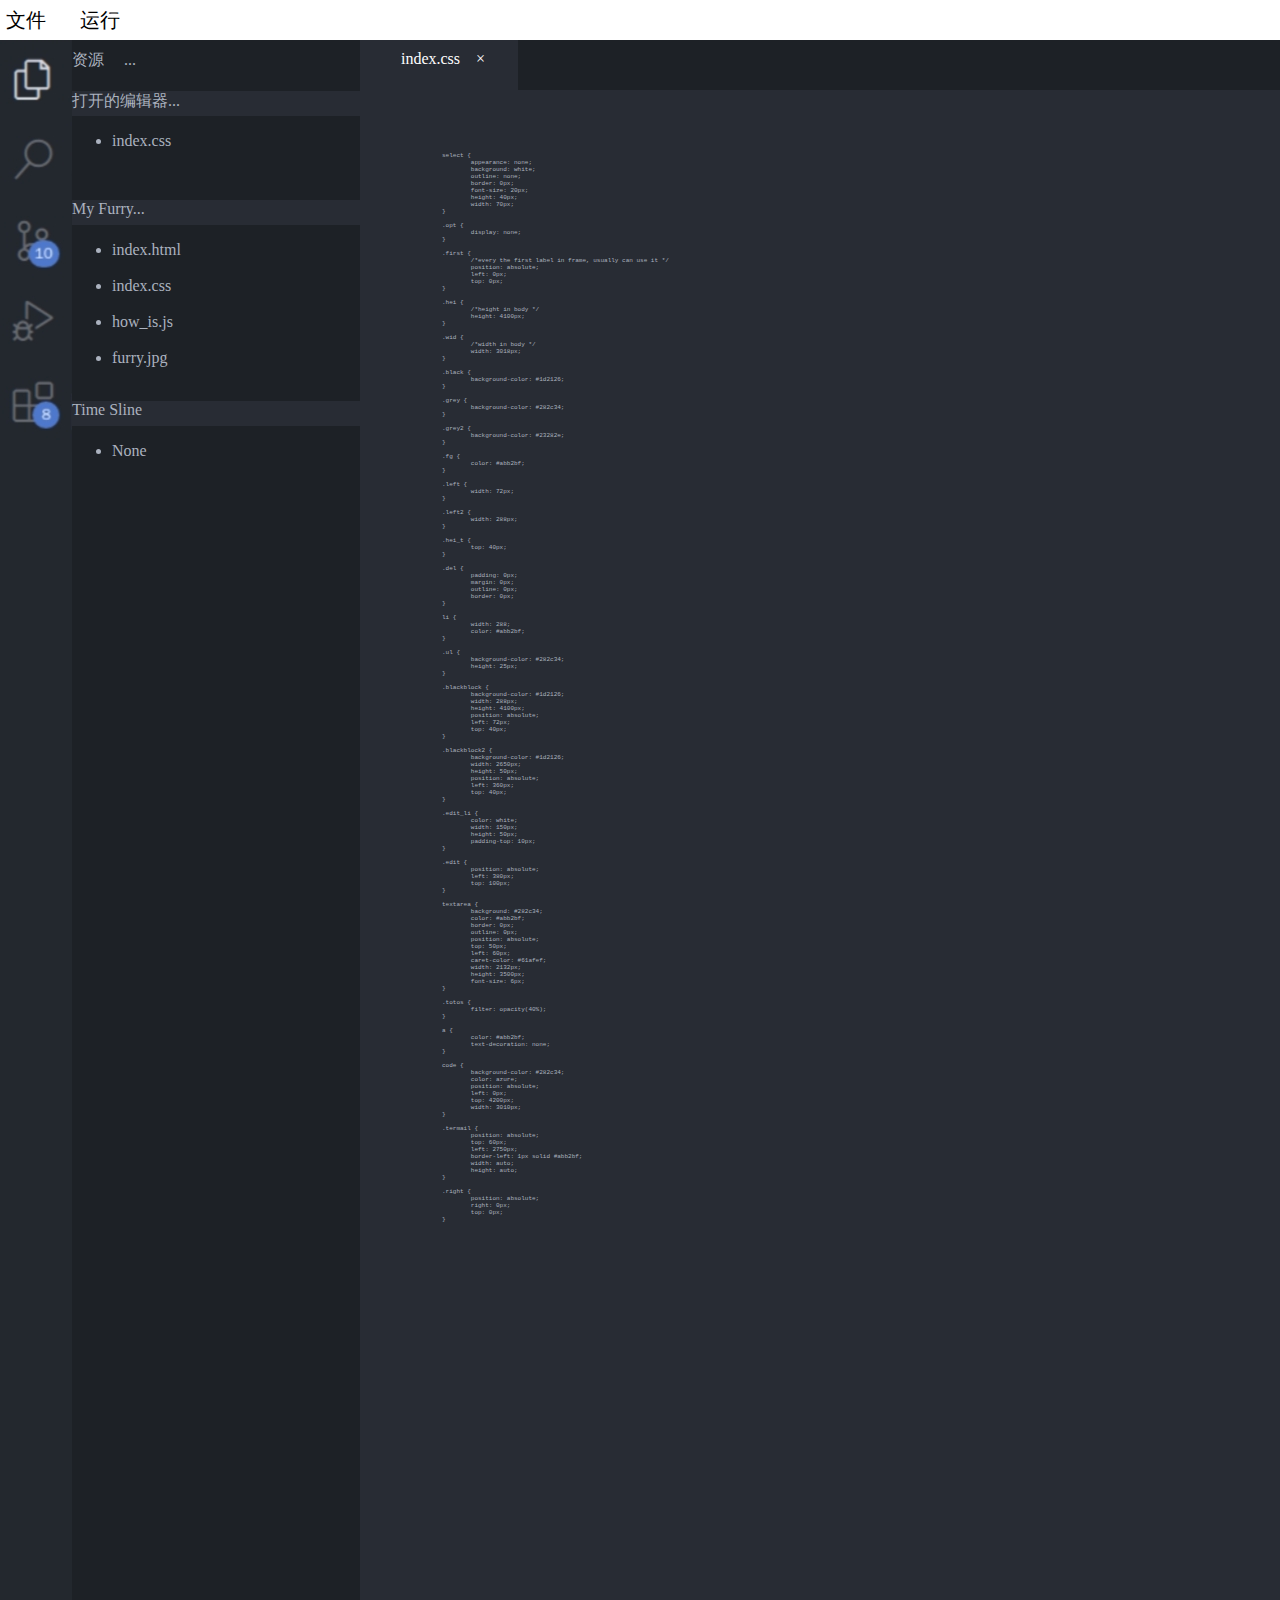
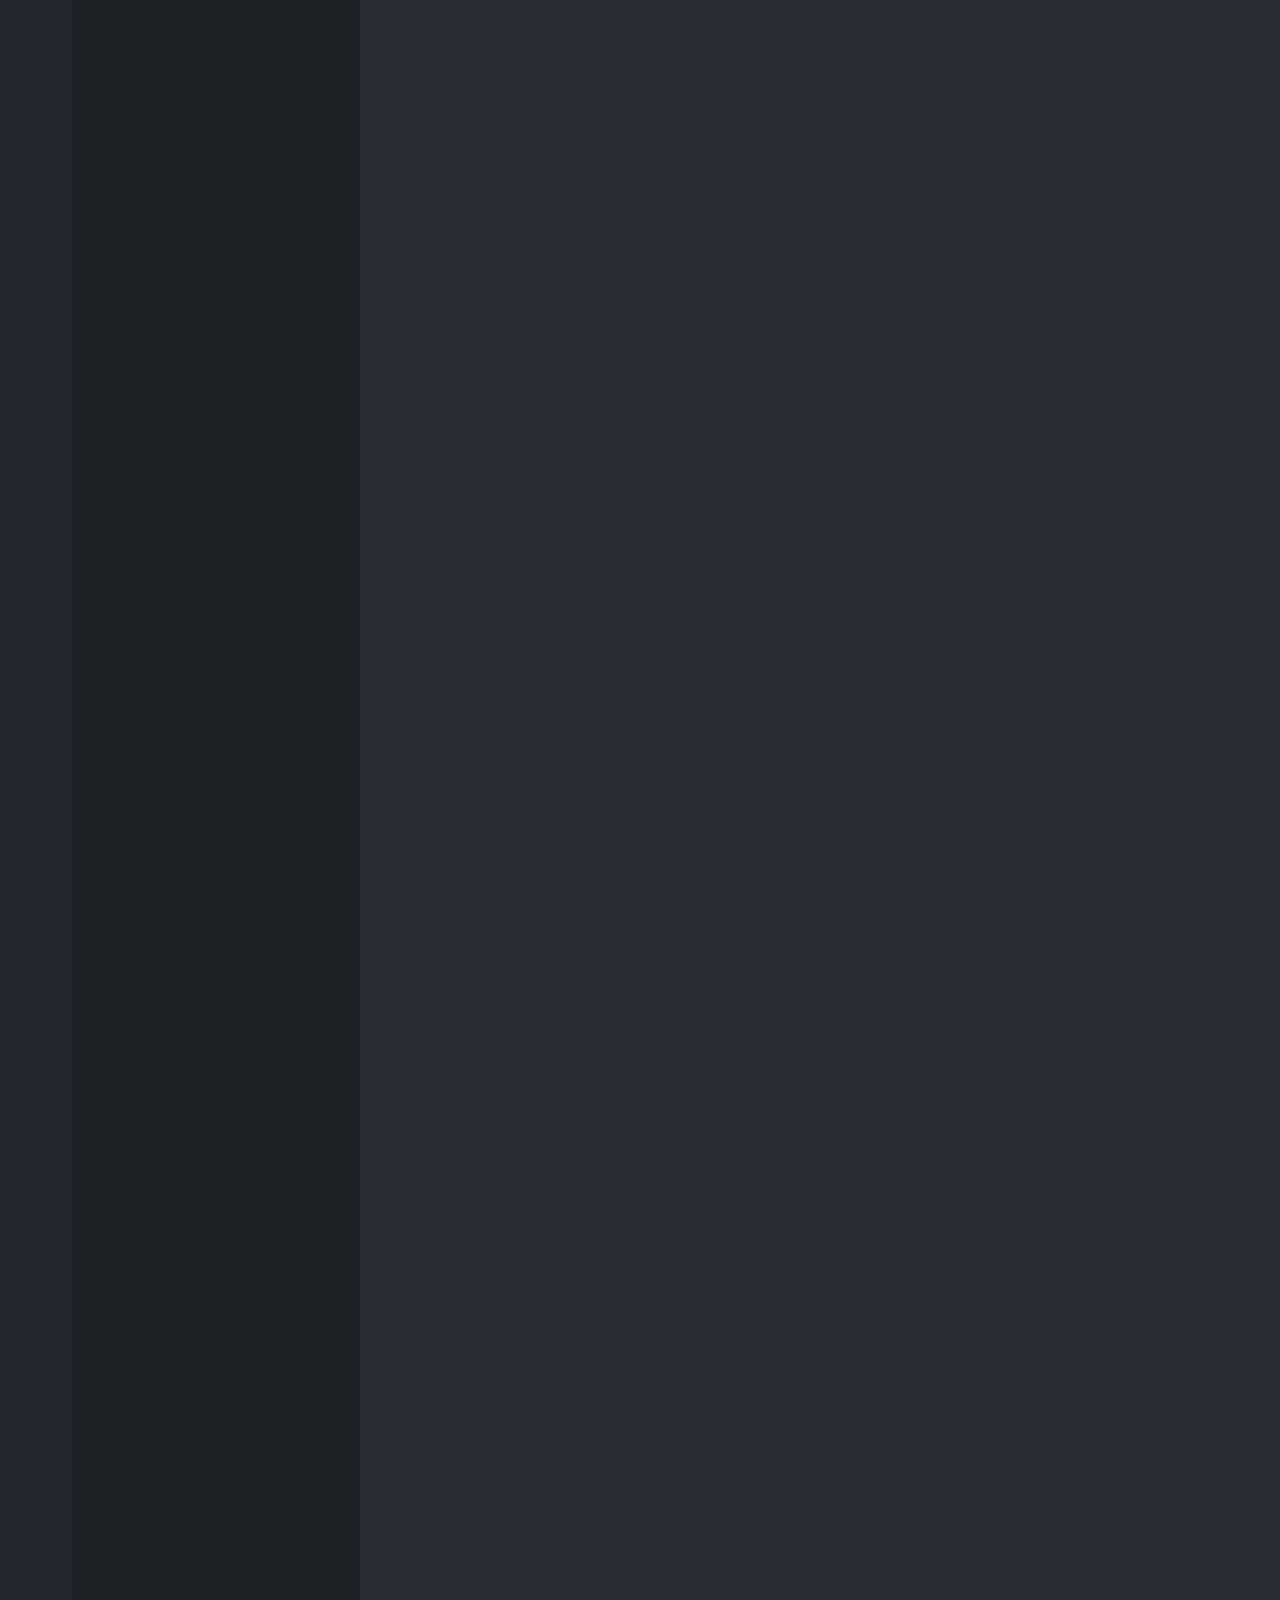
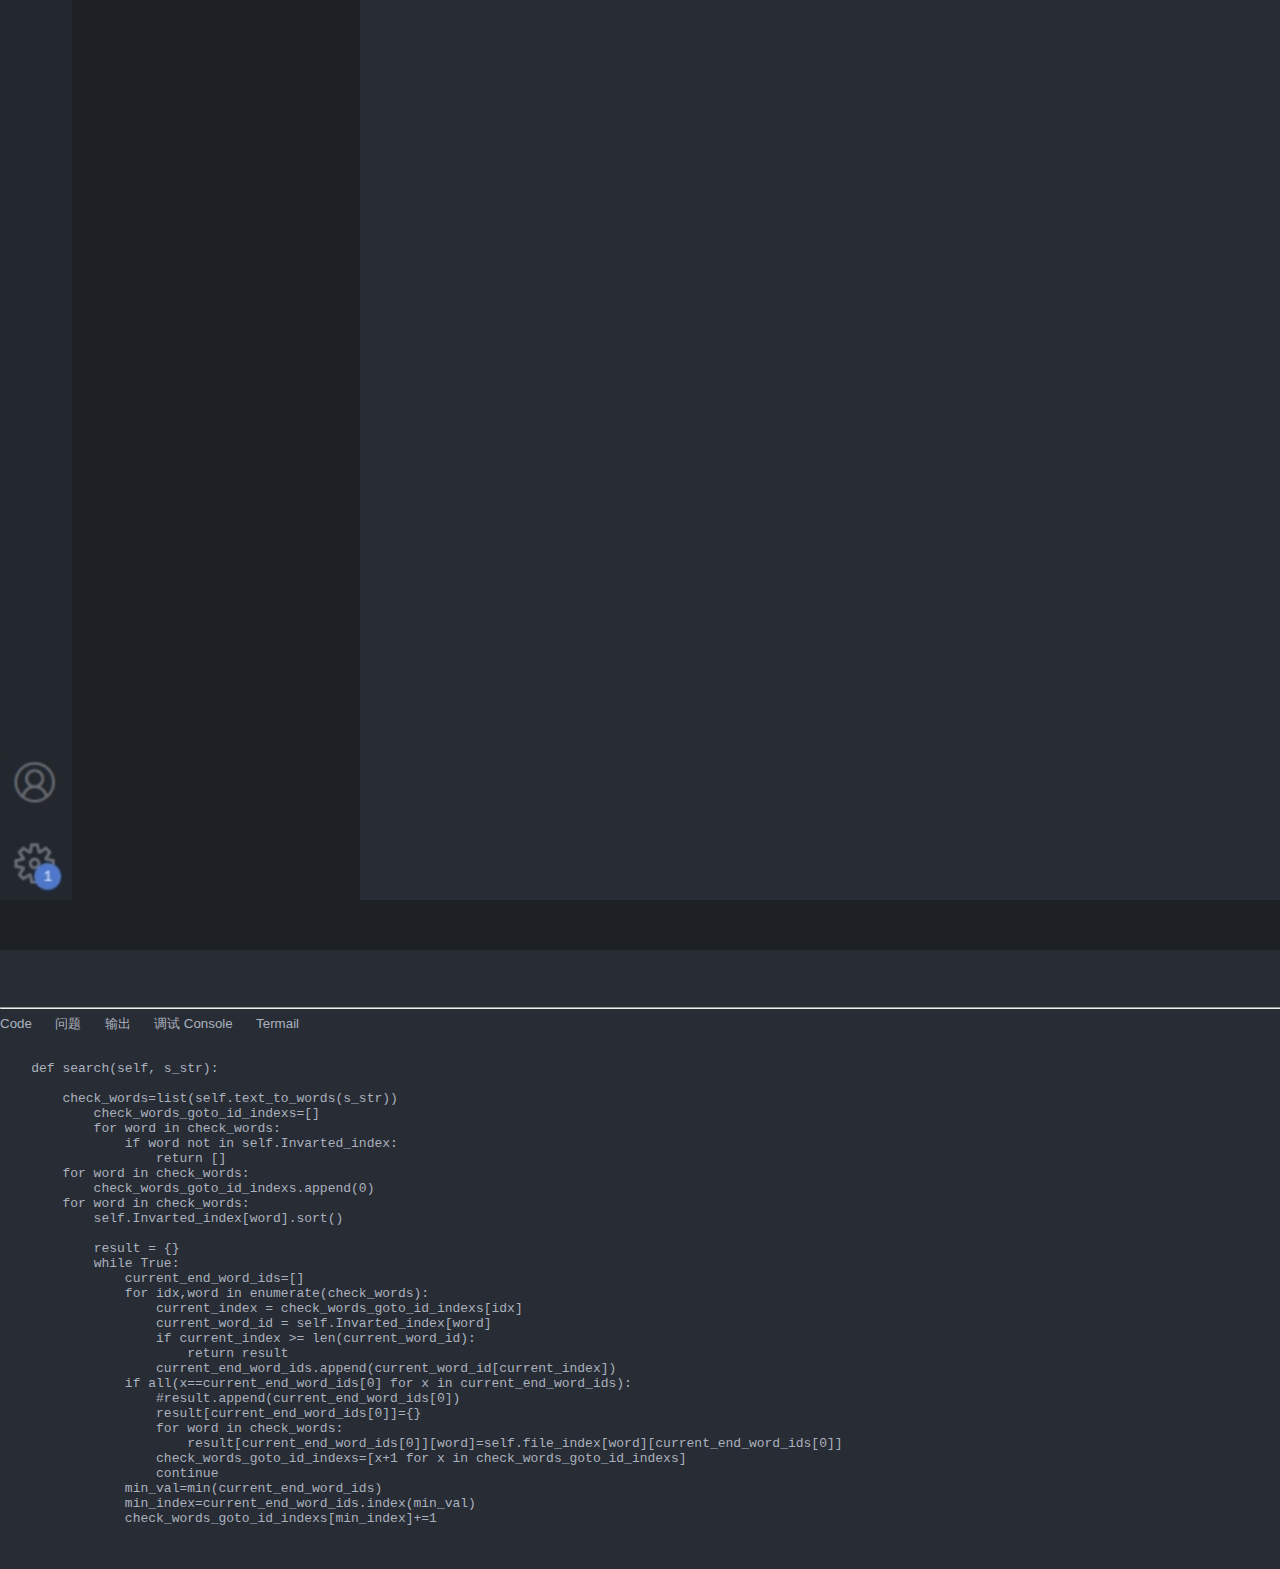
==== css.html @ d5c6a129 "new file:   Frame.html 	new file:   css.html 	modified:   index.css 	modified:   index.html 	new fil" ====
<!DOCTYPE html>
<html>
	<head>
		<title>my first website</title>
		<meta charset="UTF-8" />
		<link rel="stylesheet" href="index.css" />
		<base href="./pic/" />
	</head>
    
	<body class="grey">
		<div  class="del first wid" style="background-color: white">
			<select>
				<option class="opt">&nbsp;文件</option>
				<option>&nbsp;打开</option>
				<option>&nbsp;New</option>
			</select>
			<select>
				<option class="opt">&nbsp;运行&nbsp</option>
				<option>&nbsp;Try</option>
				<option>&nbsp;Run</option>
			</select>
		</div>

		<div  class="hei grey2 first left hei_t del"></div>
			<button class="first left hei_t grey2 del" 
				type="button" 
				onclick="alert('你好，世界!')">
 				<img src="vs.jpg" class="first  "/>
			</button>
			<button class="first left hei_t grey2 del"
			type="button" 
				onclick="alert('...')">
            <img src="vs2.jpg" class="first  "style="top: 3900px;"/>
			</button>
			
		</div >

		<div class="blackblock">
			<dl  class="fg"
			    style="margin:0px;
				font-size: 25; 
				
				height: 25px;
				padding-top:10px" >
				<dt>资源&nbsp;&nbsp;&nbsp;&nbsp;&nbsp;...</li>
			</dl>
			<dl class="ul fg">
				<dt>打开的编辑器...</dt>
			</dl>
			
			<ul>
				<li>index.css</li>
			</ul>
			<br />
			<dl class="ul fg">
				<dt>My Furry...</dt>
			</dl>
			<ul>
				<li><a href="../index.html">index.html</a></li>
				<br/>
				<li><a href="../css.html">index.css</a></li>
				<br/>
				<li><a href="../js.html">how_is.js</a></li>
				<br/>
				<li><a href="../index.html">furry.jpg</a></li>
				<br/>
			</ul>
			<dl class="ul fg">
				<dt>Time Sline</dt>
			</dl>
			<ul>
				<li>None</li>
			</ul>
		</div>


		<div class="blackblock2 del" style="left:368px">	
			<div  class="grey edit_li" 
			align="center">
			<a href="../none.html"></a>index.css&nbsp;&nbsp;&nbsp;&nbsp;×</a>
		    </div> 
            <a href="../Frame.html">
			<img class="right" style="right: 10px; " src="vs3.jpg"></img> 
            </a>
		</div>

		<div class="grey edit" >
            
	    	<textarea>
select {
	appearance: none;
	background: white;
	outline: none;
	border: 0px;
	font-size: 20px;
	height: 40px;
	width: 70px;
}

.opt {
	display: none;
}

.first {
	/*every the first label in frame, usually can use it */
	position: absolute;
	left: 0px;
	top: 0px;
}

.hei {
	/*height in body */
	height: 4100px;
}

.wid {
	/*width in body */
	width: 3018px;
}

.black {
	background-color: #1d2126;
}

.grey {
	background-color: #282c34;
}

.grey2 {
	background-color: #23282e;
}

.fg {
	color: #abb2bf;
}

.left {
	width: 72px;
}

.left2 {
	width: 288px;
}

.hei_t {
	top: 40px;
}

.del {
	padding: 0px;
	margin: 0px;
	outline: 0px;
	border: 0px;
}

li {
	width: 288;
	color: #abb2bf;
}

.ul {
	background-color: #282c34;
	height: 25px;
}

.blackblock {
	background-color: #1d2126;
	width: 288px;
	height: 4100px;
	position: absolute;
	left: 72px;
	top: 40px;
}

.blackblock2 {
	background-color: #1d2126;
	width: 2650px;
	height: 50px;
	position: absolute;
	left: 360px;
	top: 40px;
}

.edit_li {
	color: white;
	width: 150px;
	height: 50px;
	padding-top: 10px;
}

.edit {
	position: absolute;
	left: 380px;
	top: 100px;
}

textarea {
	background: #282c34;
	color: #abb2bf;
	border: 0px;
	outline: 0px;
	position: absolute;
	top: 50px;
	left: 60px;
	caret-color: #61afef;
	width: 2132px;
	height: 3500px;
	font-size: 6px;
}

.totos {
	filter: opacity(40%);
}

a {
	color: #abb2bf;
	text-decoration: none;
}

code {
	background-color: #282c34;
	color: azure;
	position: absolute;
	left: 0px;
	top: 4200px;
	width: 3010px;
}

.termail {
	position: absolute;
	top: 60px;
	left: 2750px;
	border-left: 1px solid #abb2bf;
	width: auto;
	height: auto;
}

.right {
	position: absolute;
	right: 0px;
	top: 0px;
}

</textarea>
                
		</div>

		<div class="black first wid fg "
			align="right"
			style="height:50px;
	  		top:4100px;">
       
		&nbsp;&nbsp;&nbsp;&nbsp;
		
		<audio loop="loop" autoplay="autoplay" src="1.wav" controls="true" ></audio>
		&nbsp;&nbsp;&nbsp;&nbsp;
	    <a style="position: relative; top:-20px; right:10px">打上花火</a>
		</div>

	<code class="fg">
	<hr/>
	<button class="del grey fg"
	type="button" 
     onclick="alert('已经 in Coding')">Code</button>
	&nbsp;
	<button class="del grey fg"
	type="button" onclick="alert('没有问题')">问题</button>
	&nbsp;
	<button class="del grey fg" type="button" 
     onclick="alert('没有输出')">输出</button>
	&nbsp;
	<button class="del grey fg"type="button" 
     onclick="alert('没有调试Computer')">调试 Console</button>
	&nbsp;
	<button class="del grey fg"type="button" 
     onclick="alert('Pipie Broken')">Termail</button>
	<br/>
	
	 <pre >

    def search(self, s_str): 

        check_words=list(self.text_to_words(s_str))
            check_words_goto_id_indexs=[]         
            for word in check_words:
                if word not in self.Invarted_index:
                    return []
        for word in check_words:
            check_words_goto_id_indexs.append(0)
        for word in check_words:
            self.Invarted_index[word].sort()
        
 	    result = {}       
 	    while True:
 	        current_end_word_ids=[]
 	        for idx,word in enumerate(check_words):
 	            current_index = check_words_goto_id_indexs[idx]
 	            current_word_id = self.Invarted_index[word]
 	            if current_index >= len(current_word_id):
 	                return result
 	            current_end_word_ids.append(current_word_id[current_index])
 	        if all(x==current_end_word_ids[0] for x in current_end_word_ids):
 	            #result.append(current_end_word_ids[0])
 	            result[current_end_word_ids[0]]={}
 	            for word in check_words:                     
 	                result[current_end_word_ids[0]][word]=self.file_index[word][current_end_word_ids[0]]
 	            check_words_goto_id_indexs=[x+1 for x in check_words_goto_id_indexs]
 	            continue
 	        min_val=min(current_end_word_ids)
 	        min_index=current_end_word_ids.index(min_val)
 	        check_words_goto_id_indexs[min_index]+=1
	    
		</pre>
	 <div class="termail" align="left">
		<br/>
		<br/>
		<ul align="left" >
			
			<li align="left">MidSummer-with-Dog.Config</li>
		</ul>
	</div>
	</code>
	
	</body>	
</html>
---- index.css ----
select {
	appearance: none;
	background: white;
	outline: none;
	border: 0px;
	font-size: 20px;
	height: 40px;
	width: 70px;
}

.opt {
	display: none;
}

.first {
	/*every the first label in frame, usually can use it */
	position: absolute;
	left: 0px;
	top: 0px;
}

.hei {
	/*height in body */
	height: 4100px;
}

.wid {
	/*width in body */
	width: 3018px;
}

.black {
	background-color: #1d2126;
}

.grey {
	background-color: #282c34;
}

.grey2 {
	background-color: #23282e;
}

.fg {
	color: #abb2bf;
}

.left {
	width: 72px;
}

.left2 {
	width: 288px;
}

.hei_t {
	top: 40px;
}

.del {
	padding: 0px;
	margin: 0px;
	outline: 0px;
	border: 0px;
}

li {
	width: 288;
	color: #abb2bf;
}

.ul {
	background-color: #282c34;
	height: 25px;
}

.blackblock {
	background-color: #1d2126;
	width: 288px;
	height: 4100px;
	position: absolute;
	left: 72px;
	top: 40px;
}

.blackblock2 {
	background-color: #1d2126;
	width: 2650px;
	height: 50px;
	position: absolute;
	left: 360px;
	top: 40px;
}

.edit_li {
	color: white;
	width: 150px;
	height: 50px;
	padding-top: 10px;
}

.edit {
	position: absolute;
	left: 380px;
	top: 100px;
}

textarea {
	background: #282c34;
	color: #abb2bf;
	border: 0px;
	outline: 0px;
	position: absolute;
	top: 50px;
	left: 60px;
	caret-color: #61afef;
	width: 2132px;
	height: 3500px;
	font-size: 6px;
}

.totos {
	filter: opacity(40%);
}

a {
	color: #abb2bf;
	text-decoration: none;
}

code {
	background-color: #282c34;
	color: azure;
	position: absolute;
	left: 0px;
	top: 4200px;
	width: 3010px;
}

.termail {
	position: absolute;
	top: 60px;
	left: 2750px;
	border-left: 1px solid #abb2bf;
	width: auto;
	height: auto;
}

.right {
	position: absolute;
	right: 0px;
	top: 0px;
}
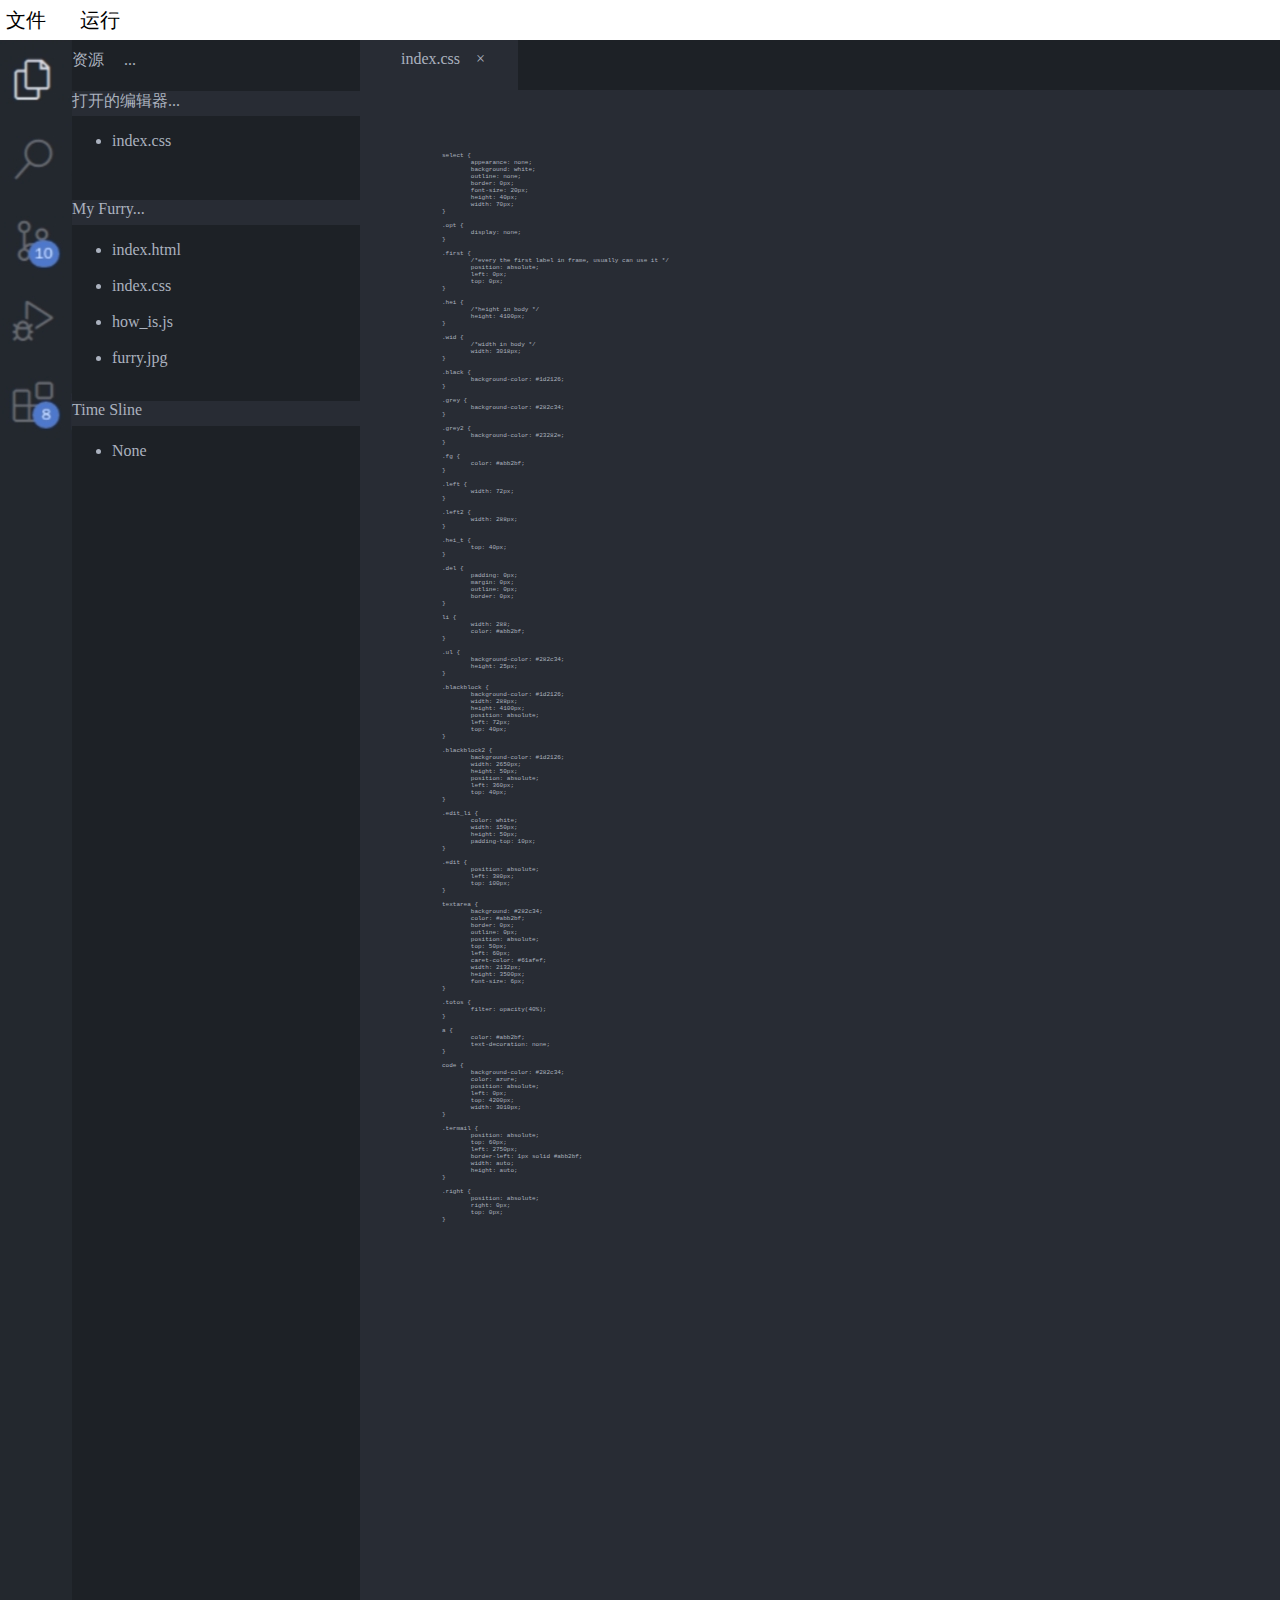
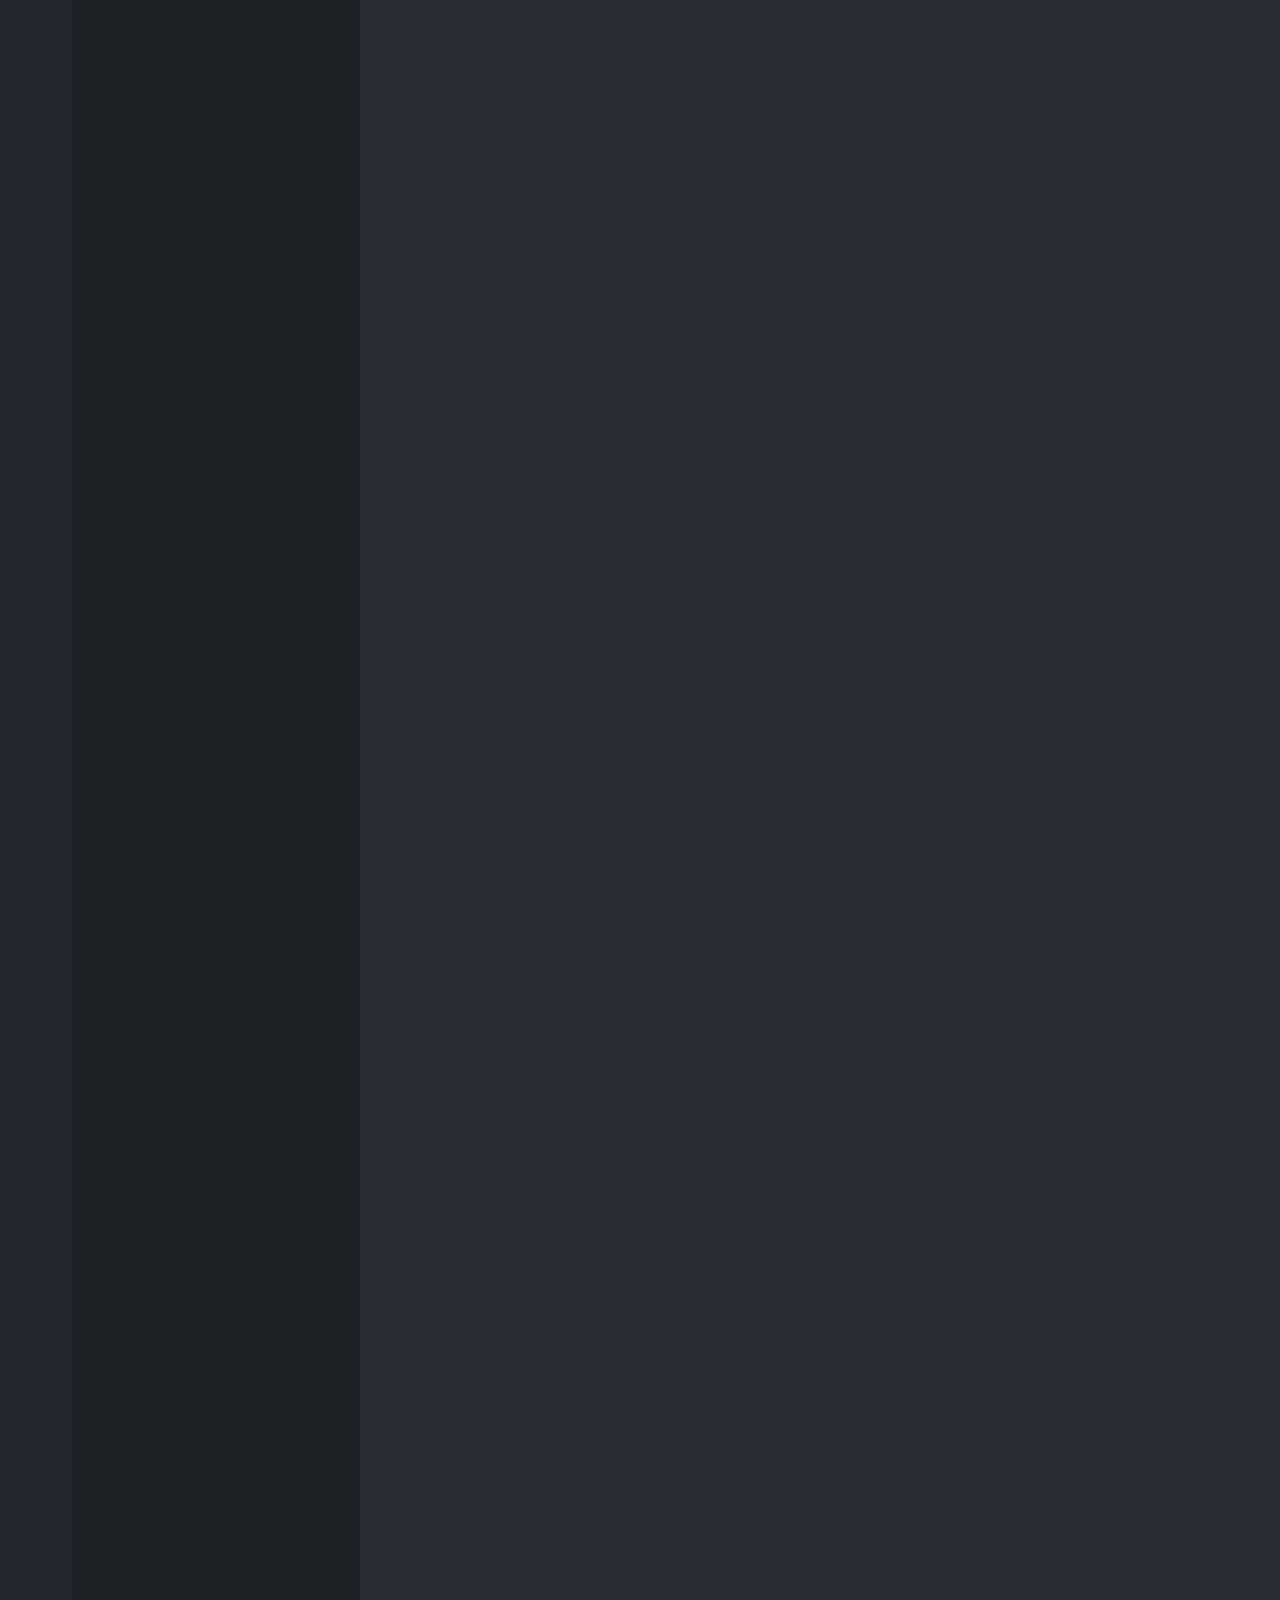
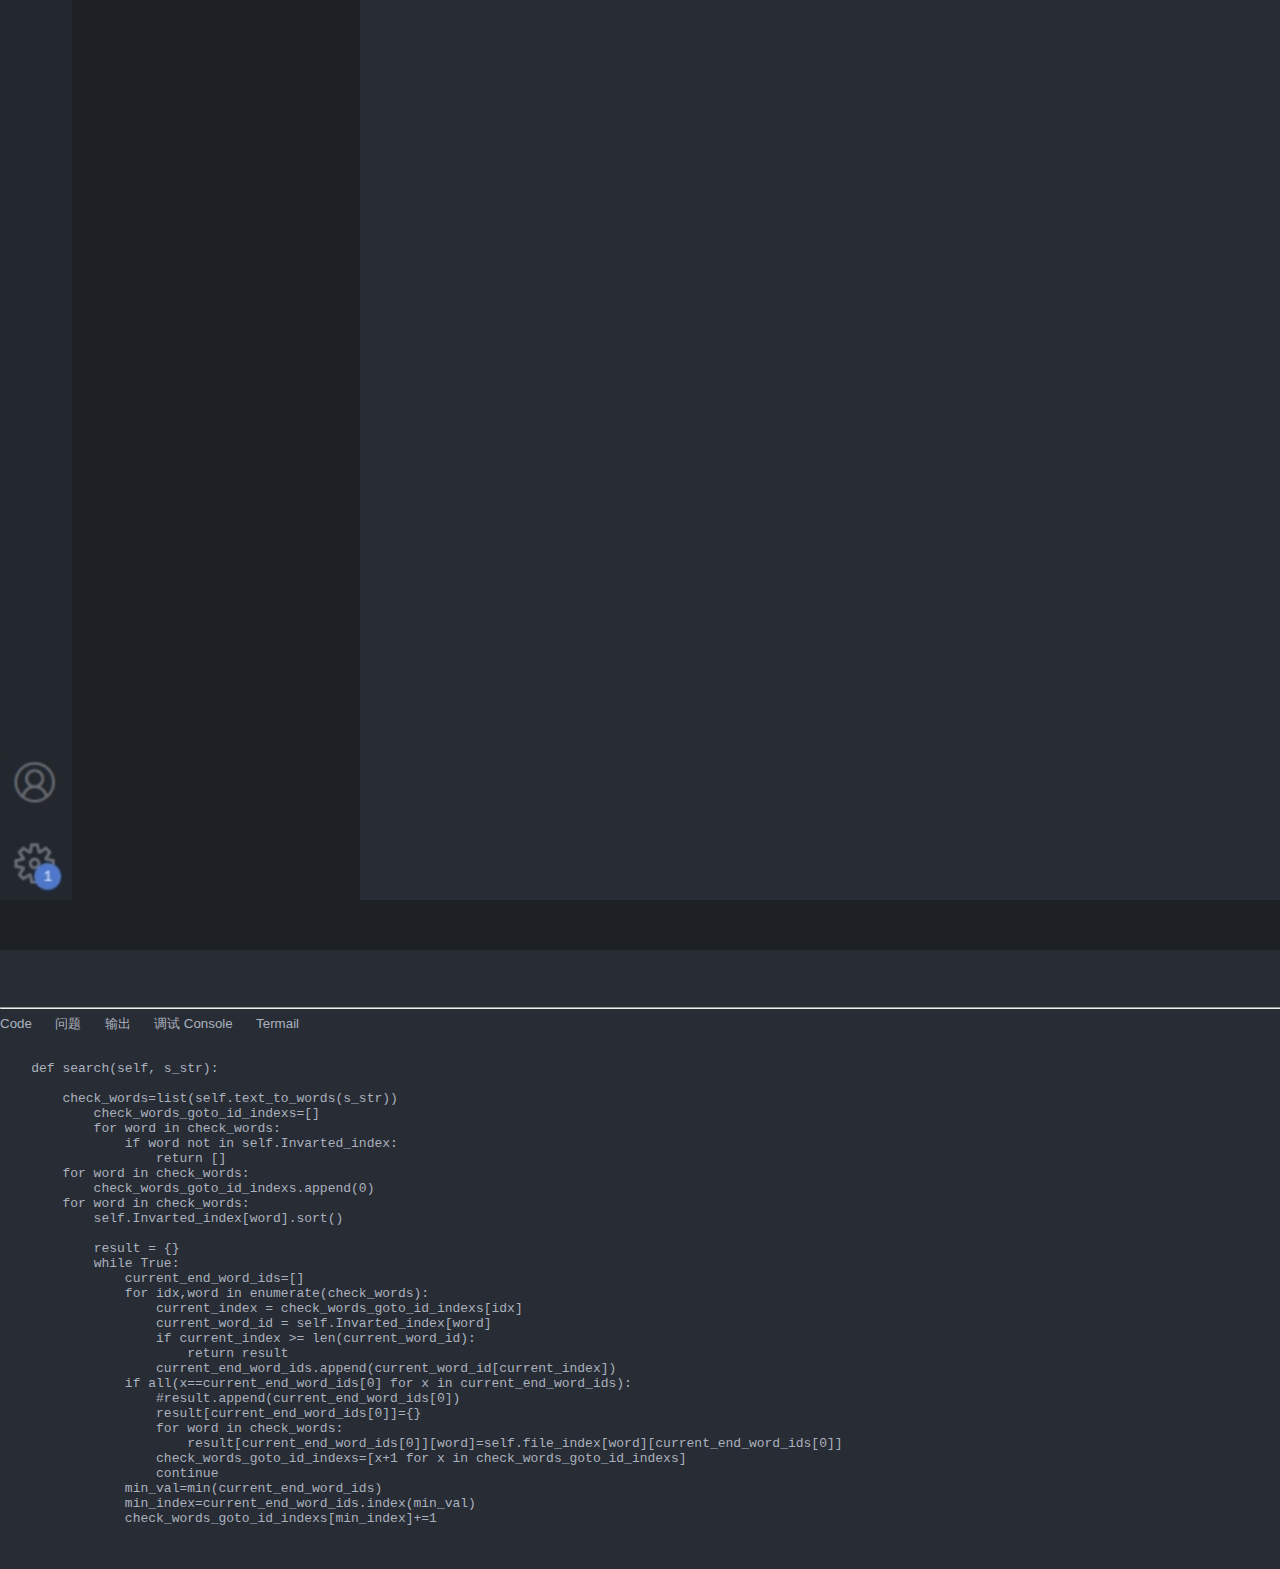
==== commit f7bcf43e: "modified:   Frame.html 	modified:   css.html 	deleted:    end.png 	modified:   index.html 	modified:" ====
--- a/css.html
+++ b/css.html
@@ -24,12 +24,12 @@
 		<div  class="hei grey2 first left hei_t del"></div>
 			<button class="first left hei_t grey2 del" 
 				type="button" 
-				onclick="alert('你好，世界!')">
+				onclick="alert('Sidebar is temporarily unavailable!')">
  				<img src="vs.jpg" class="first  "/>
 			</button>
 			<button class="first left hei_t grey2 del"
 			type="button" 
-				onclick="alert('...')">
+				onclick="alert('Sidebar is temporarily unavailable')">
             <img src="vs2.jpg" class="first  "style="top: 3900px;"/>
 			</button>
 			
@@ -77,7 +77,7 @@
 		<div class="blackblock2 del" style="left:368px">	
 			<div  class="grey edit_li" 
 			align="center">
-			<a href="../none.html"></a>index.css&nbsp;&nbsp;&nbsp;&nbsp;×</a>
+			<a href="../none.html">index.css&nbsp;&nbsp;&nbsp;&nbsp;×</a>
 		    </div> 
             <a href="../Frame.html">
 			<img class="right" style="right: 10px; " src="vs3.jpg"></img> 
